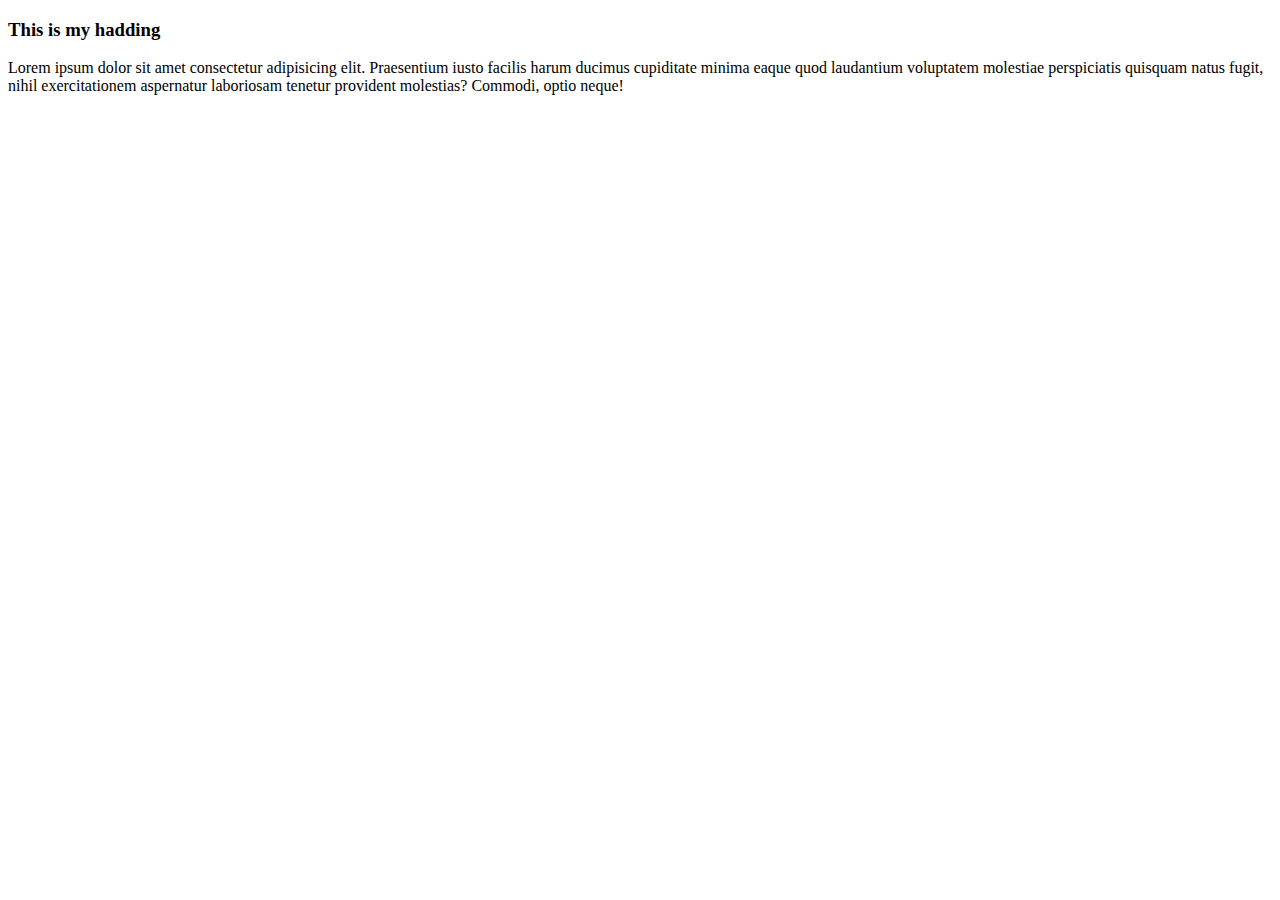
==== 3/index.html @ 4ce7e4b6 "add" ====
<!DOCTYPE html>
<html lang="en">
<head>
    <meta charset="UTF-8">
    <meta name="viewport" content="width=device-width, initial-scale=1.0">
    <title>Pseudo selectore & more designing</title>
    <style>

    </style>
</head>
<body>
    <div class="container" id="cont1">
        <h3>This is my hadding</h3>
        <p>Lorem ipsum dolor sit amet consectetur adipisicing elit. Praesentium iusto facilis harum ducimus cupiditate minima eaque quod laudantium voluptatem molestiae perspiciatis quisquam natus fugit, nihil exercitationem aspernatur laboriosam tenetur provident molestias? Commodi, optio neque!</p>
    </div>
</body>
</html>
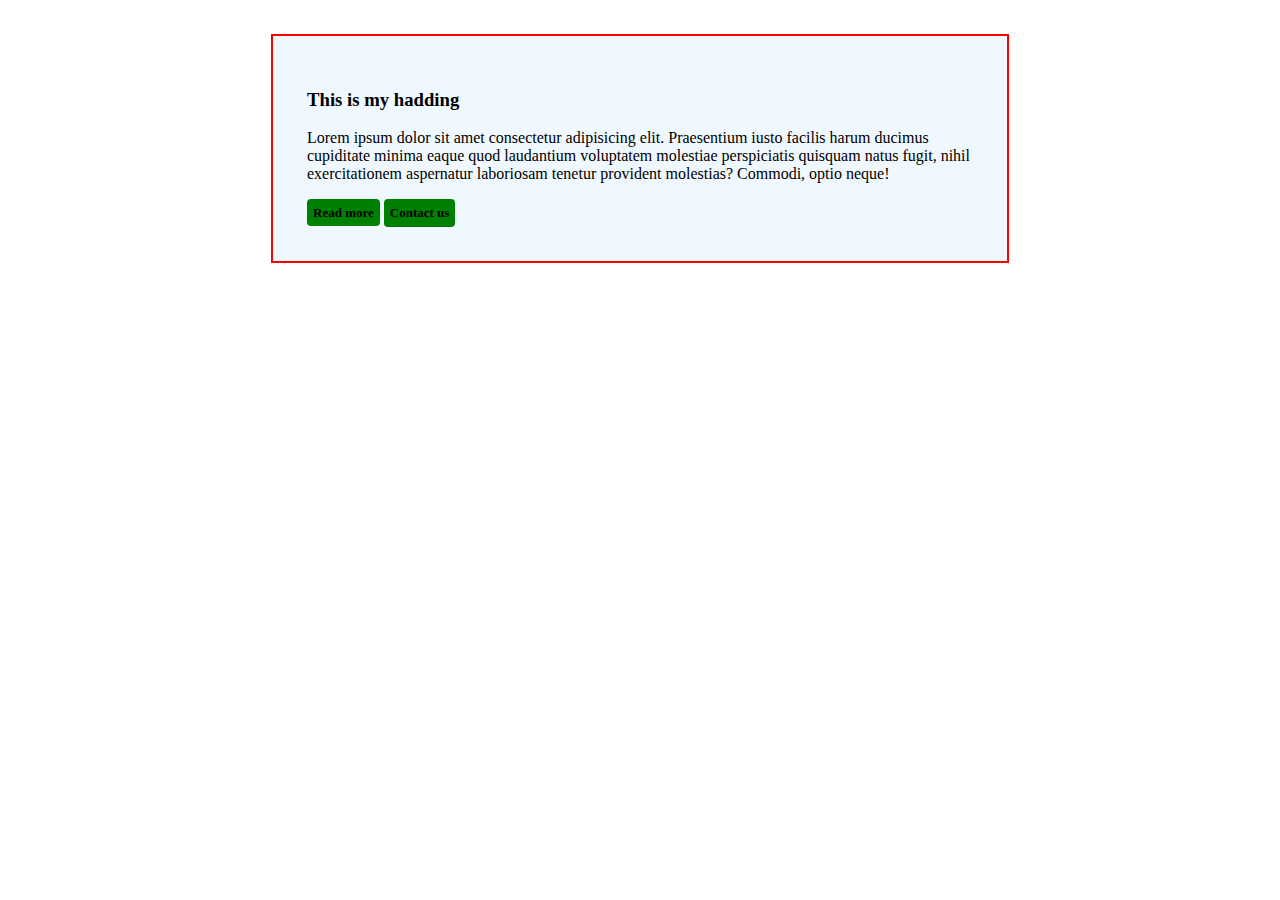
==== commit 354d9c4f: "add" ====
--- a/3/index.html
+++ b/3/index.html
@@ -5,13 +5,54 @@
     <meta name="viewport" content="width=device-width, initial-scale=1.0">
     <title>Pseudo selectore & more designing</title>
     <style>
+        .container{
+            border: 2px solid red;
+            background-color: aliceblue;
+            padding: 34px;
+            margin: 34px auto;
+            width: 666px;
+        }
 
+        a{
+            text-decoration: none;
+            color: black;
+        }
+
+        a:hover{
+            color: rgb(158, 20, 20);
+            background-color: black;
+        }
+
+        /* a:visited{
+            background-color: white;
+        } */
+
+        a:active{
+            background-color: mediumaquamarine;
+        }
+
+        .btn{
+            font-family: Cambria, Cochin, Georgia, Times, 'Times New Roman', serif;
+            font-weight: bold;
+            background-color: green;
+            padding: 6px;
+            border: none;
+            cursor: pointer;
+            font-size: 13px;
+            border-radius: 4px;
+        }
+        .btn:hover{
+            background-color: white;
+            border: 2px solid black;
+        }
     </style>
 </head>
 <body>
     <div class="container" id="cont1">
         <h3>This is my hadding</h3>
         <p>Lorem ipsum dolor sit amet consectetur adipisicing elit. Praesentium iusto facilis harum ducimus cupiditate minima eaque quod laudantium voluptatem molestiae perspiciatis quisquam natus fugit, nihil exercitationem aspernatur laboriosam tenetur provident molestias? Commodi, optio neque!</p>
+        <a href="https://www.instagram.com/areeb.__.h/" class="btn">Read more</a>
+        <button class="btn">Contact us</button>
     </div>
 </body>
 </html>